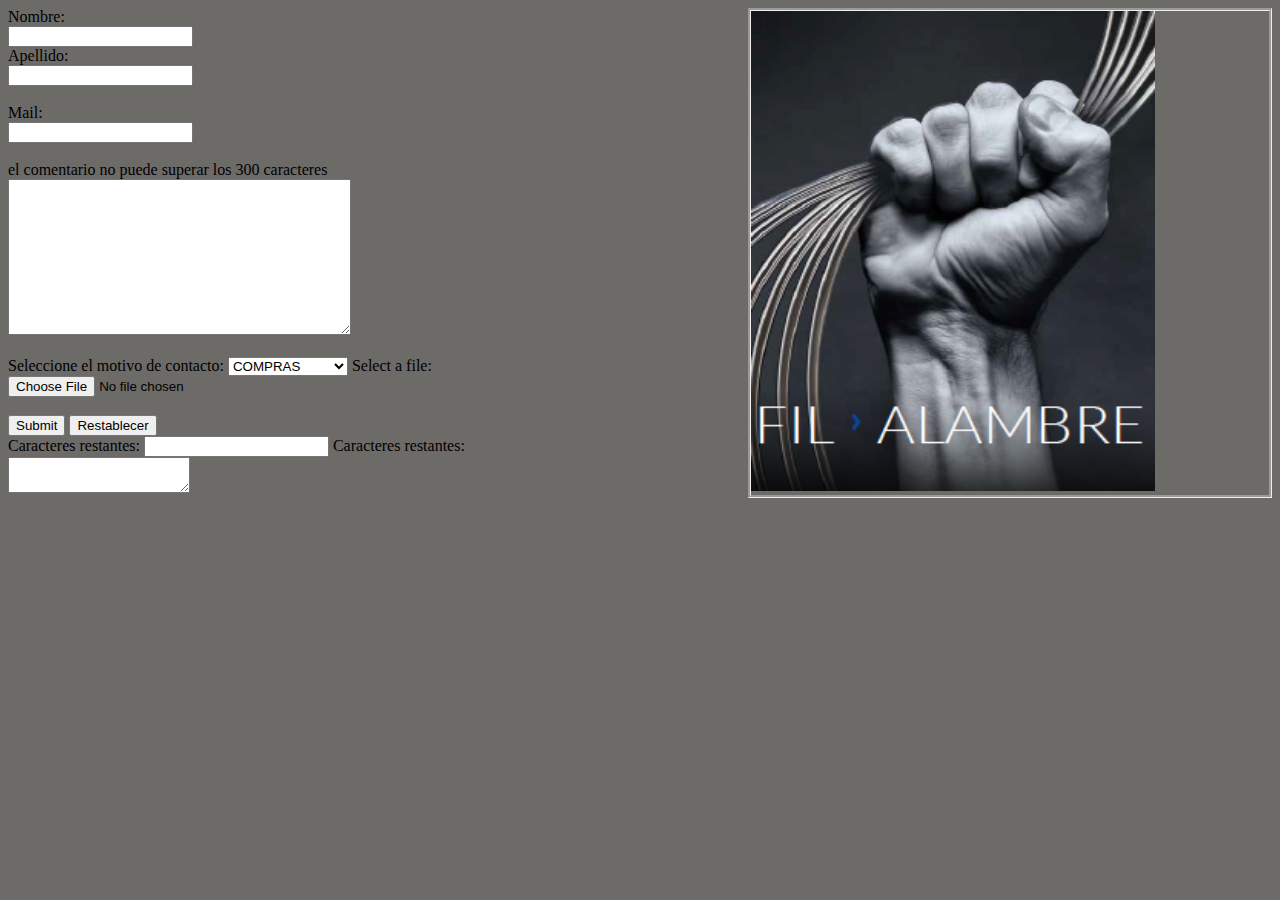
==== contacto.html @ 6b056a7c "modifica" ====
<!DOCTYPE html>
<html>

<head>
  <style>
    html {
      background-color: rgb(109, 107, 104);

      
    }


    .caja1 {
      width: 40%;
  
      
      float: left;
    }

    .caja2 {
      
      
      width: 40%;
      float:right;
      padding-right: 1%;
     border-style: groove;
      
    }
  </style>

<body>
  <div class="flex-container">
    <div class="caja1">
      <form action="/action_page.php" target="_blank" method="post">
        <label for="fname">Nombre:</label><br>
        <input type="text" id="fname" name="fname" value=""><br>
        <label for="lname">Apellido:</label><br>
        <input type="text" id="lname" name="lname" value=""><br><br>
        <label for="mail">Mail:</label><br>
        <input type="text" id="mail" name="mail" value="" required><br><br>
        <p2>el comentario no puede superar los 300 caracteres</p2>
        <textarea name="message" rows="10" cols="40" maxlength="300"></textarea>
        <br><br>
        <label for="contacto">Seleccione el motivo de contacto:</label>
        <select id="contacto" name="contacto">
          <option value="COMPRAS">COMPRAS</option>
          <option value="RECLAMOS ">RECLAMOS</option>
          <option value="SUGERENCIAS">SUGERENCIAS</option>
          <option value="OTRAS">OTRAS</option>
        </select>
        <label for="myfile">Select a file:</label>
        <input type="file" id="myfile" name="myfile"><br><br>
        <input type="submit" value="Submit">
        <input type="reset" value="Restablecer">
      </form>
      <form>
        <label>Caracteres restantes: <span></span></label>
        <input type="text" maxlength="150" />
        <label> Caracteres restantes: <span></span></label>
        <textarea maxlength="150"></textarea>
      </form>





    </div>
    <div class="caja2">
      <img src="img/manoalambre.png" height="auto"  width="80%"></a>
    </div>
  </div>

</body>

</html>

</head>
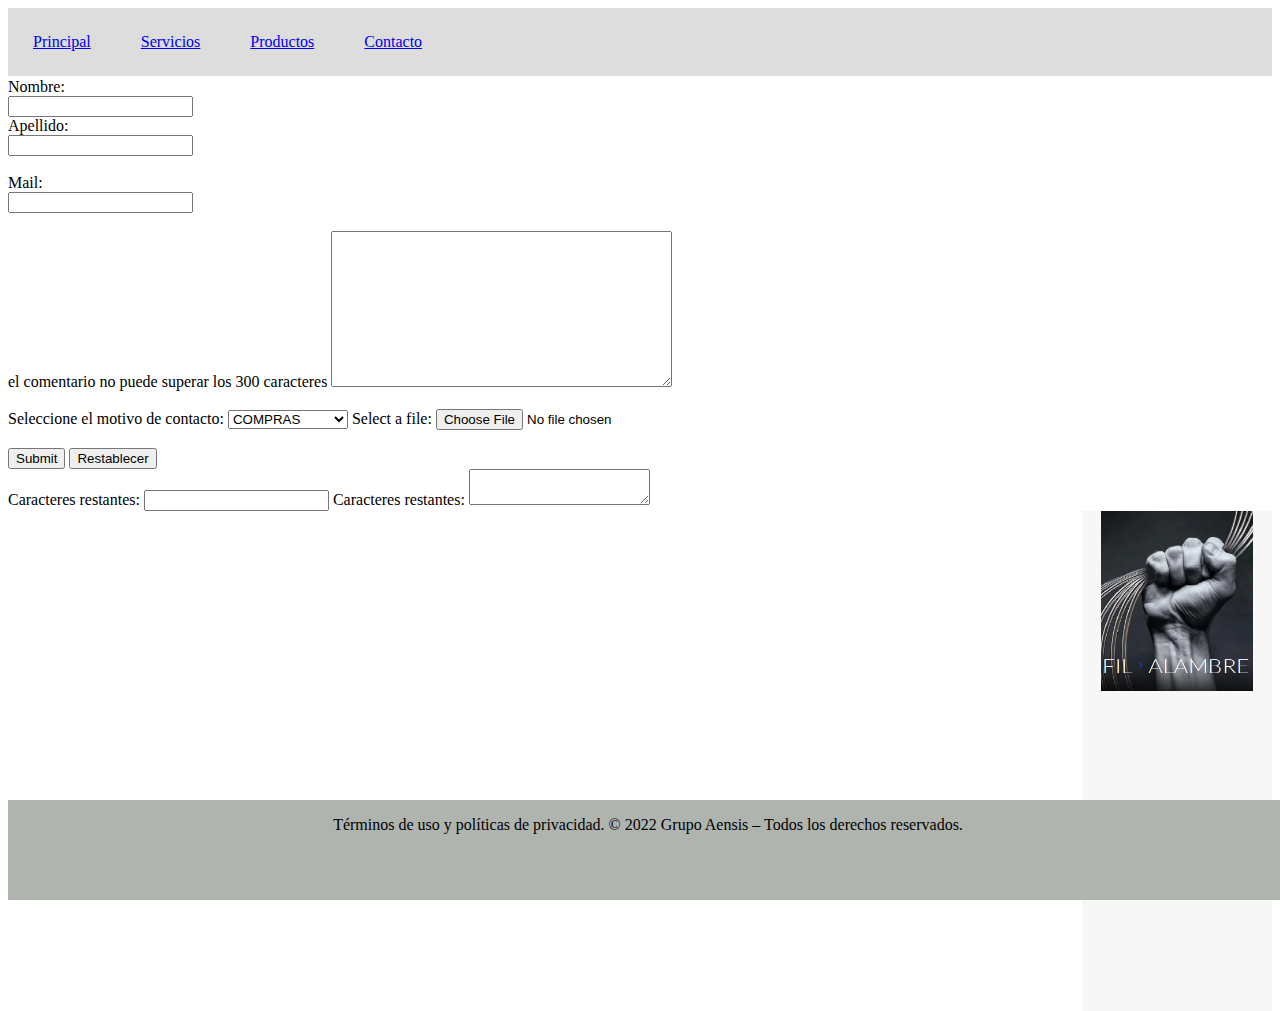
==== commit f3f32312: "p" ====
--- a/contacto.html
+++ b/contacto.html
@@ -2,35 +2,25 @@
 <html>
 
 <head>
-  <style>
-    html {
-      background-color: rgb(109, 107, 104);
 
-      
-    }
-
-
-    .caja1 {
-      width: 40%;
+  <link rel="stylesheet" type="text/css" href="estilo.css">
+<body>
+<header>
   
-      
-      float: left;
-    }
-
-    .caja2 {
+  <ul>
+    <li><a href="index.html">Principal</a></li>
+    <li><a href="productos.html">Servicios</a></li>
+    <li><a href="servicios.html">Productos</a></li>
+    <li><a href="contacto.html">Contacto</a></li>
+    
+</ul>
+</header>
+  <div class="flex-container">
+    
+    
+    <div class="formulario-contacto">
       
       
-      width: 40%;
-      float:right;
-      padding-right: 1%;
-     border-style: groove;
-      
-    }
-  </style>
-
-<body>
-  <div class="flex-container">
-    <div class="caja1">
       <form action="/action_page.php" target="_blank" method="post">
         <label for="fname">Nombre:</label><br>
         <input type="text" id="fname" name="fname" value=""><br>
@@ -60,16 +50,21 @@
         <textarea maxlength="150"></textarea>
       </form>
 
-
-
-
-
     </div>
     <div class="caja2">
       <img src="img/manoalambre.png" height="auto"  width="80%"></a>
     </div>
   </div>
 
+
+  <footer>
+    <p>Términos de uso y políticas de privacidad.
+        © 2022 Grupo Aensis – Todos los derechos reservados.</p>
+        <p></p>
+        <logo class="logo">
+            <img src="https://www.afip.gob.ar/images/f960/DATAWEB.jpg" alt="" height="60px" >
+</footer>
+
 </body>
 
 </html>
--- a/estilo.css
+++ b/estilo.css
@@ -0,0 +1,172 @@
+.wrapper {
+    width: 100%;
+    /*ancho a 90*/
+    max-width: 1000px;
+    /* ancho*/
+    margin: auto;
+    /* centro */
+    overflow: hidden;
+    /* saco errores */
+    ;
+}
+
+nav {
+    background-color: rgb(90, 90, 90);
+    color: rgb(255, 238, 0);
+    
+    font-style: normal;
+    font-family: 'Courier New', Courier, monospace;
+    font-style: normal;
+}
+header{
+    height: 70px;
+}
+
+head {
+    background-color: blue;
+    width: auto%;
+    height: 15%;
+    border-color: blue;
+
+
+}
+
+body {
+    width: auto;
+    background-color: none;
+    height: 50%;
+}
+
+img {
+    //visibility: hidden;
+
+}
+
+
+.caja1 {
+    background-color: rebeccapurple;
+    width: 15%;
+    height: 500px;
+    float: left;
+
+
+}
+
+.centro {
+    background-color: rgb(76, 0, 255);
+
+
+    /* The image used */
+    background-image: url("img/biga.png");
+background-image: 100% auto;
+    /* Full height */
+    height: 100%;
+
+    background-position: center;
+    background-repeat: no-repeat;
+    background-size: cover;
+
+    color: aliceblue;
+    align-self: center;
+    vertical-align: bottom;
+    font-family: 'Courier New', Courier, monospace;
+    font-size: 20px;
+    width: 70%;
+    height: 500px;
+    float: left;
+
+    vertical-align: bottom;
+    text-align: center;
+    text-indent: 20px;
+
+}
+
+.caja2 {
+    background-color: rgb(247, 247, 247);
+
+    width: 15%;
+    height: 500px;
+    float: right;
+    text-align: center;
+    justify-content: space-between;
+
+}
+
+
+ul {
+    //background-image: url("img/prod-encab.png");
+    list-style-type: none;
+    margin: 0;
+    padding: 0;
+    overflow: hidden;
+    background-color: #dddddd;
+  }
+  
+  li {
+    float: left;
+
+}
+  
+  li a {
+    display: block;
+    padding: 25px;
+      
+}
+
+
+.menu {
+    background-image: url("img/prod-encab.png");
+                display: flex;
+                list-style: none;
+                padding: 0;
+                //margin: 0;
+         
+                
+                
+
+    width: 100%;
+    height: 100px;
+
+}
+
+
+*/
+
+soreca {
+    font: bold;
+
+}
+
+footer {
+    position: fixed;
+    background-color: rgb(175, 180, 175);
+    bottom: 0%;
+    width: 100%;
+    height: 100px;
+    vertical-align: center;
+    text-align: center;
+
+}
+
+//contacto
+.formulario-contacto {
+    background-color: rgb(76, 0, 255);
+
+    background-position: center;
+    background-repeat: no-repeat;
+    background-size: cover;
+
+    color: aliceblue;
+    align-self: center;
+    vertical-align: bottom;
+    font-family: 'Courier New', Courier, monospace;
+    font-size: 20px;
+    width: 40%;
+    height: 200px;
+    float: center;
+
+    vertical-align: bottom;
+    text-align: center;
+    text-indent: 20px;
+
+}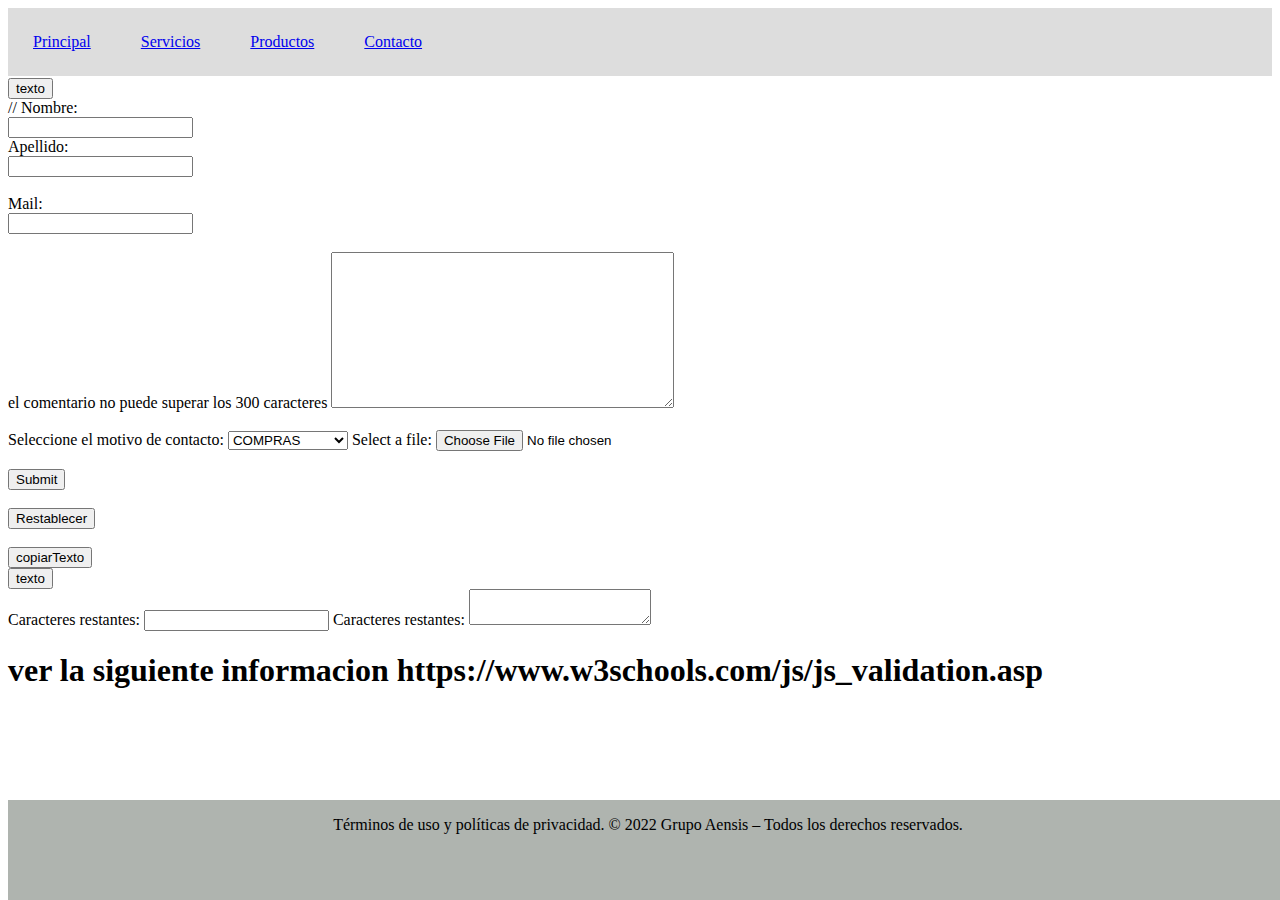
==== commit 69fc25bb: "-" ====
--- a/contacto.html
+++ b/contacto.html
@@ -4,28 +4,31 @@
 <head>
 
   <link rel="stylesheet" type="text/css" href="estilo.css">
+
 <body>
-<header>
-  
-  <ul>
-    <li><a href="index.html">Principal</a></li>
-    <li><a href="productos.html">Servicios</a></li>
-    <li><a href="servicios.html">Productos</a></li>
-    <li><a href="contacto.html">Contacto</a></li>
-    
-</ul>
-</header>
+  <header>
+
+    <ul>
+      <li><a href="index.html">Principal</a></li>
+      <li><a href="productos.html">Servicios</a></li>
+      <li><a href="servicios.html">Productos</a></li>
+      <li><a href="contacto.html">Contacto</a></li>
+    </ul>
+  </header>
+
   <div class="flex-container">
-    
-    
+
+
     <div class="formulario-contacto">
-      
-      
-      <form action="/action_page.php" target="_blank" method="post">
-        <label for="fname">Nombre:</label><br>
-        <input type="text" id="fname" name="fname" value=""><br>
-        <label for="lname">Apellido:</label><br>
-        <input type="text" id="lname" name="lname" value=""><br><br>
+
+      <button onclick="copiar()" type="button">texto</button>
+      <form action="#" onsubmit="return simular_envio()">
+        //<form action="/action_page.php" target="_blank" method="post">         
+       
+        <label for="nombre" >Nombre:</label><br>
+        <input type="text" id="nombre" name="nombre" value=""><br>
+        <label for="apellido">Apellido:</label><br>
+        <input type="text" id="apellido" name="apellido" value=""><br><br>
         <label for="mail">Mail:</label><br>
         <input type="text" id="mail" name="mail" value="" required><br><br>
         <p2>el comentario no puede superar los 300 caracteres</p2>
@@ -38,11 +41,22 @@
           <option value="SUGERENCIAS">SUGERENCIAS</option>
           <option value="OTRAS">OTRAS</option>
         </select>
+
+
         <label for="myfile">Select a file:</label>
         <input type="file" id="myfile" name="myfile"><br><br>
-        <input type="submit" value="Submit">
-        <input type="reset" value="Restablecer">
+        <input type="submit" value="Submit"><br></br>
+       
+        
+        <input type="reset" value="Restablecer"><br></br>
+      
+        <button onclick="copiar()">copiarTexto</button>
+        
+      
       </form>
+
+      <button onclick="copiar()">texto</button>
+
       <form>
         <label>Caracteres restantes: <span></span></label>
         <input type="text" maxlength="150" />
@@ -51,22 +65,42 @@
       </form>
 
     </div>
-    <div class="caja2">
-      <img src="img/manoalambre.png" height="auto"  width="80%"></a>
-    </div>
+    
+    
   </div>
 
+  <h1>ver la siguiente informacion
+    https://www.w3schools.com/js/js_validation.asp
 
+  </h1>
   <footer>
     <p>Términos de uso y políticas de privacidad.
-        © 2022 Grupo Aensis – Todos los derechos reservados.</p>
-        <p></p>
-        <logo class="logo">
-            <img src="https://www.afip.gob.ar/images/f960/DATAWEB.jpg" alt="" height="60px" >
-</footer>
+      © 2022 Grupo Aensis – Todos los derechos reservados.</p>
+    <p></p>
+    <logo class="logo">
+      <img src="https://www.afip.gob.ar/images/f960/DATAWEB.jpg" alt="" height="60px">
+  </footer>
+
+
+  <script>
+    function simular_envio(){
+      alert("Su consulta fue enviada! MUCHAS GRACIAS");
+      return false;
+    }
+    function copiar(){
+      let nombre=document.getElementById("nombre");
+      let apellido=document.getElementById("apellido");
+      let mail=document.getElementById("mail");
+      
+
+      nombre.value="Pablo Javier";
+      apellido.value="Lopez Pujato";
+      mail.value="pp@pp.com"
+    
+    }
+
+      </script>
 
 </body>
 
-</html>
-
-</head>+</html>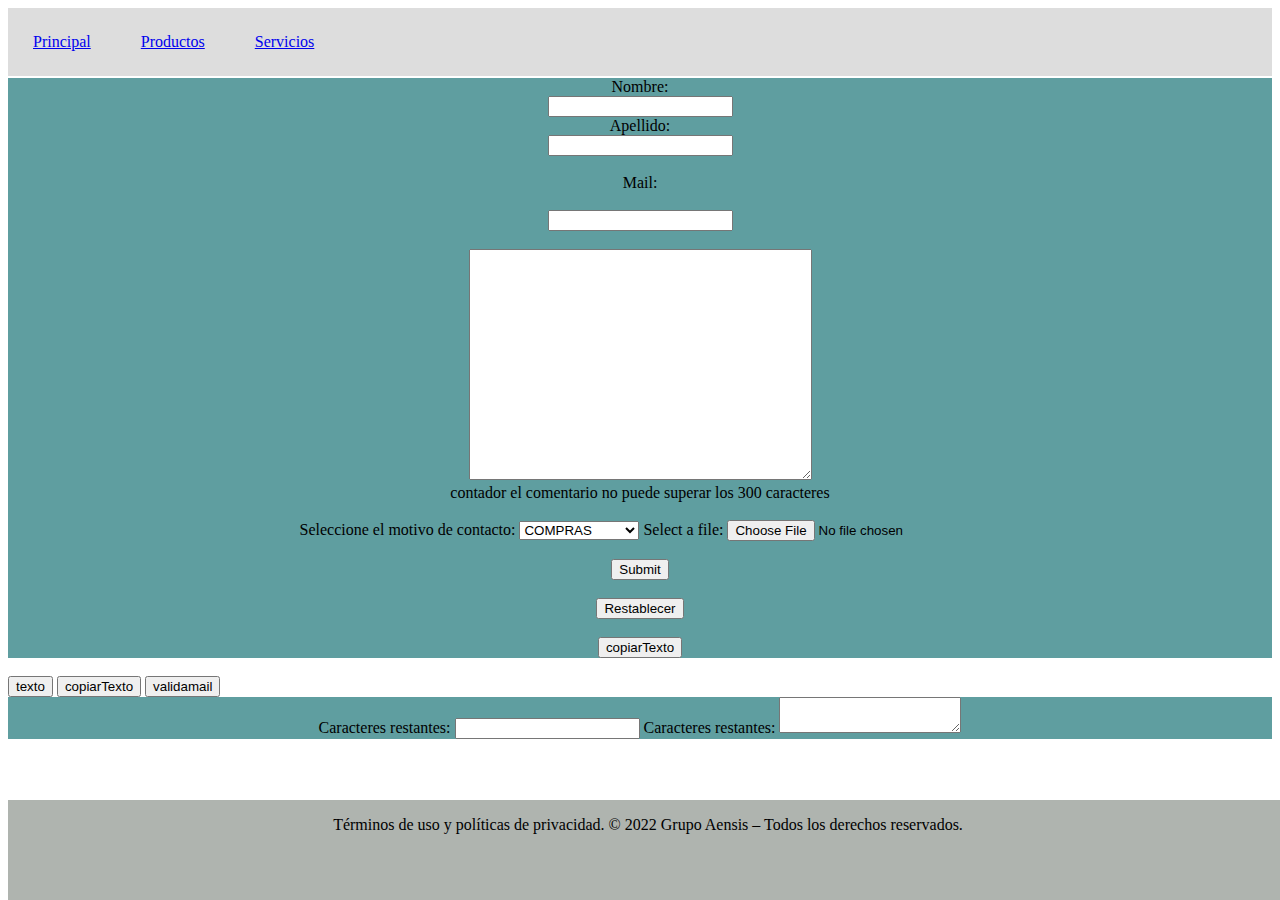
==== commit a2bab2f9: "validacionesformularioOK" ====
--- a/contacto.html
+++ b/contacto.html
@@ -10,9 +10,8 @@
 
     <ul>
       <li><a href="index.html">Principal</a></li>
-      <li><a href="productos.html">Servicios</a></li>
-      <li><a href="servicios.html">Productos</a></li>
-      <li><a href="contacto.html">Contacto</a></li>
+      <li><a href="productos.html">Productos</a></li>
+      <li><a href="servicios.html">Servicios</a></li>
     </ul>
   </header>
 
@@ -21,19 +20,21 @@
 
     <div class="formulario-contacto">
 
-      <button onclick="copiar()" type="button">texto</button>
+
       <form action="#" onsubmit="return simular_envio()">
-        //<form action="/action_page.php" target="_blank" method="post">         
-       
-        <label for="nombre" >Nombre:</label><br>
+        <label for="nombre">Nombre:</label><br>
         <input type="text" id="nombre" name="nombre" value=""><br>
         <label for="apellido">Apellido:</label><br>
         <input type="text" id="apellido" name="apellido" value=""><br><br>
-        <label for="mail">Mail:</label><br>
-        <input type="text" id="mail" name="mail" value="" required><br><br>
-        <p2>el comentario no puede superar los 300 caracteres</p2>
-        <textarea name="message" rows="10" cols="40" maxlength="300"></textarea>
-        <br><br>
+        <label for="mail">Mail:</label><br><br>
+        <input type="text" id="mail" nome="mail" value=""><br><br>
+        <textarea type="text" id="mensaje" rows="15" cols="40" maxlength="150" value="">
+          
+        </textarea><br>
+        <label for="contador">contador</label>
+        
+        <p2>el comentario no puede superar los 300 caracteres</p2><br><br>
+        
         <label for="contacto">Seleccione el motivo de contacto:</label>
         <select id="contacto" name="contacto">
           <option value="COMPRAS">COMPRAS</option>
@@ -46,16 +47,17 @@
         <label for="myfile">Select a file:</label>
         <input type="file" id="myfile" name="myfile"><br><br>
         <input type="submit" value="Submit"><br></br>
-       
-        
+
         <input type="reset" value="Restablecer"><br></br>
-      
+
         <button onclick="copiar()">copiarTexto</button>
-        
-      
+
+
       </form>
-
-      <button onclick="copiar()">texto</button>
+      <span id="valida"></span><br>
+      <button onclick="copiar()" type="button">texto</button>
+      <button onclick="copiar()">copiarTexto</button>
+      <button onclick="valido()">validamail</button>
 
       <form>
         <label>Caracteres restantes: <span></span></label>
@@ -65,14 +67,11 @@
       </form>
 
     </div>
-    
-    
+
+
   </div>
 
-  <h1>ver la siguiente informacion
-    https://www.w3schools.com/js/js_validation.asp
-
-  </h1>
+ 
   <footer>
     <p>Términos de uso y políticas de privacidad.
       © 2022 Grupo Aensis – Todos los derechos reservados.</p>
@@ -80,26 +79,71 @@
     <logo class="logo">
       <img src="https://www.afip.gob.ar/images/f960/DATAWEB.jpg" alt="" height="60px">
   </footer>
+  <script>
+const mensaje = document.getElementById('mensaje');
+const contador = document.getElementById('contador');
+const longitudAct = mensaje.value.length;
+    contador.innerHTML = longitudAct;
+
+mensaje.addEventListener('input', function(e) {
+    const target = e.target;
+    const longitudAct = mensaje.value.length;
+    contador.innerHTML = longitudAct;
+});
 
 
-  <script>
-    function simular_envio(){
+
+
+    function valido() {
+      exreg = /^[-\w.%+]{1,64}@(?:[A-Z0-9-]{1,63}\.){1,125}[A-Z]{2,63}$/i; //expresiones regulares
+      let valido = document.getElementById("valida");
+      let nombre = document.getElementById("nombre");
+      let apellido = document.getElementById("apellido");
+      let mensaje = document.getElementById("mensaje");
+      
+
+
+      let bandera = 1;
+      if (exreg.test(mail.value)) {//valido mail
+        //bandera = 1;
+        valido.innerText = "";
+      } else {
+        bandera = 0;
+        valido.innerText = "verificarMail";
+        cartel = "MAIL INCORRECTO";
+
+      }
+      if (nombre.value == "") {
+        valido.innerText = "verificar Nombre";
+        bandera=0;
+      }
+      if (apellido.value == "") {
+        valido.innerText = "verificar apellido";
+        bandera=0;
+      }
+      if ((mensaje.value.trim() === "")) {
+        valido.innerText = "verificar mensaje";
+        bandera=0;
+        }
+        if (bandera==1) {
+          simular_envio();
+        }
+    }
+    function simular_envio() {
       alert("Su consulta fue enviada! MUCHAS GRACIAS");
       return false;
     }
-    function copiar(){
-      let nombre=document.getElementById("nombre");
-      let apellido=document.getElementById("apellido");
-      let mail=document.getElementById("mail");
-      
+    function copiar() {
+      let nombre = document.getElementById("nombre");
+      let apellido = document.getElementById("apellido");
+      let mail = document.getElementById("mail");
+      nombre.value = "Pablo Javier";
+      apellido.value = "Lopez Pujato";
+      mail.value = "pp@pp.com"
 
-      nombre.value="Pablo Javier";
-      apellido.value="Lopez Pujato";
-      mail.value="pp@pp.com"
-    
     }
 
-      </script>
+  </script>
 
 </body>
 
--- a/estilo.css
+++ b/estilo.css
@@ -169,4 +169,42 @@
     text-align: center;
     text-indent: 20px;
 
-}+}
+form{
+    text-align: center;
+    background-color: cadetblue;
+    display: block;
+}
+}
+
+//estilos pagina producto
+        .carousel {
+            
+            max-width: 800px;
+            margin: 20px auto;
+            display: flex;
+
+        }
+
+        .botones {
+            text-decoration: none;
+            font-size: 20px;
+            color: #ffffff;
+            background-color: transparent;
+            text-align: center;
+            ;
+        }
+
+
+
+        #imagen {
+            width: 100%;
+            height: 400px;
+            background-size: cover;
+            
+        }
+        h1{
+            text-align: center;
+        }
+
+
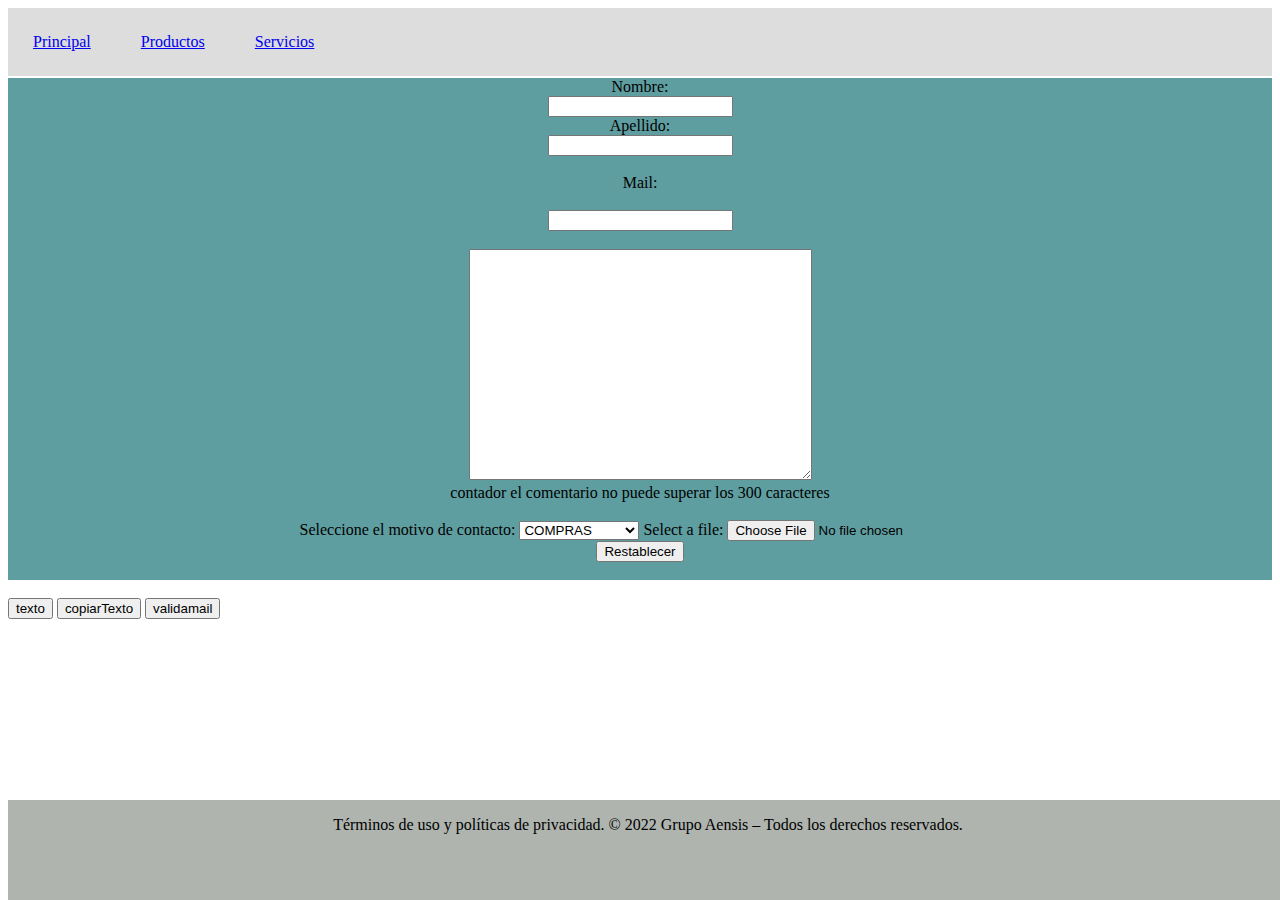
==== commit c7674dd5: "-" ====
--- a/contacto.html
+++ b/contacto.html
@@ -29,12 +29,12 @@
         <label for="mail">Mail:</label><br><br>
         <input type="text" id="mail" nome="mail" value=""><br><br>
         <textarea type="text" id="mensaje" rows="15" cols="40" maxlength="150" value="">
-          
+
         </textarea><br>
         <label for="contador">contador</label>
-        
+
         <p2>el comentario no puede superar los 300 caracteres</p2><br><br>
-        
+
         <label for="contacto">Seleccione el motivo de contacto:</label>
         <select id="contacto" name="contacto">
           <option value="COMPRAS">COMPRAS</option>
@@ -45,33 +45,24 @@
 
 
         <label for="myfile">Select a file:</label>
-        <input type="file" id="myfile" name="myfile"><br><br>
-        <input type="submit" value="Submit"><br></br>
-
+        <input type="file" id="myfile" name="myfile"><br>
+        
         <input type="reset" value="Restablecer"><br></br>
-
-        <button onclick="copiar()">copiarTexto</button>
-
 
       </form>
       <span id="valida"></span><br>
       <button onclick="copiar()" type="button">texto</button>
       <button onclick="copiar()">copiarTexto</button>
       <button onclick="valido()">validamail</button>
-
-      <form>
-        <label>Caracteres restantes: <span></span></label>
-        <input type="text" maxlength="150" />
-        <label> Caracteres restantes: <span></span></label>
-        <textarea maxlength="150"></textarea>
-      </form>
-
+<br>
+<br>
+      
     </div>
 
 
   </div>
 
- 
+
   <footer>
     <p>Términos de uso y políticas de privacidad.
       © 2022 Grupo Aensis – Todos los derechos reservados.</p>
@@ -80,16 +71,16 @@
       <img src="https://www.afip.gob.ar/images/f960/DATAWEB.jpg" alt="" height="60px">
   </footer>
   <script>
-const mensaje = document.getElementById('mensaje');
-const contador = document.getElementById('contador');
-const longitudAct = mensaje.value.length;
+    const mensaje = document.getElementById('mensaje');
+    const contador = document.getElementById('contador');
+    const longitudAct = mensaje.value.length;
     contador.innerHTML = longitudAct;
 
-mensaje.addEventListener('input', function(e) {
-    const target = e.target;
-    const longitudAct = mensaje.value.length;
-    contador.innerHTML = longitudAct;
-});
+    mensaje.addEventListener('input', function (e) {
+      const target = e.target;
+      const longitudAct = mensaje.value.length;
+      contador.innerHTML = longitudAct;
+    });
 
 
 
@@ -100,7 +91,7 @@
       let nombre = document.getElementById("nombre");
       let apellido = document.getElementById("apellido");
       let mensaje = document.getElementById("mensaje");
-      
+
 
 
       let bandera = 1;
@@ -115,23 +106,25 @@
       }
       if (nombre.value == "") {
         valido.innerText = "verificar Nombre";
-        bandera=0;
+        bandera = 0;
       }
       if (apellido.value == "") {
         valido.innerText = "verificar apellido";
-        bandera=0;
+        bandera = 0;
       }
       if ((mensaje.value.trim() === "")) {
         valido.innerText = "verificar mensaje";
-        bandera=0;
-        }
-        if (bandera==1) {
-          simular_envio();
-        }
+        bandera = 0;
+      }
+      if (bandera == 1) {
+        simular_envio();
+      }
     }
     function simular_envio() {
       alert("Su consulta fue enviada! MUCHAS GRACIAS");
       return false;
+
+      //haciendo comit
     }
     function copiar() {
       let nombre = document.getElementById("nombre");
--- a/estilo.css
+++ b/estilo.css
@@ -175,7 +175,8 @@
     background-color: cadetblue;
     display: block;
 }
-}
+
+
 
 //estilos pagina producto
         .carousel {
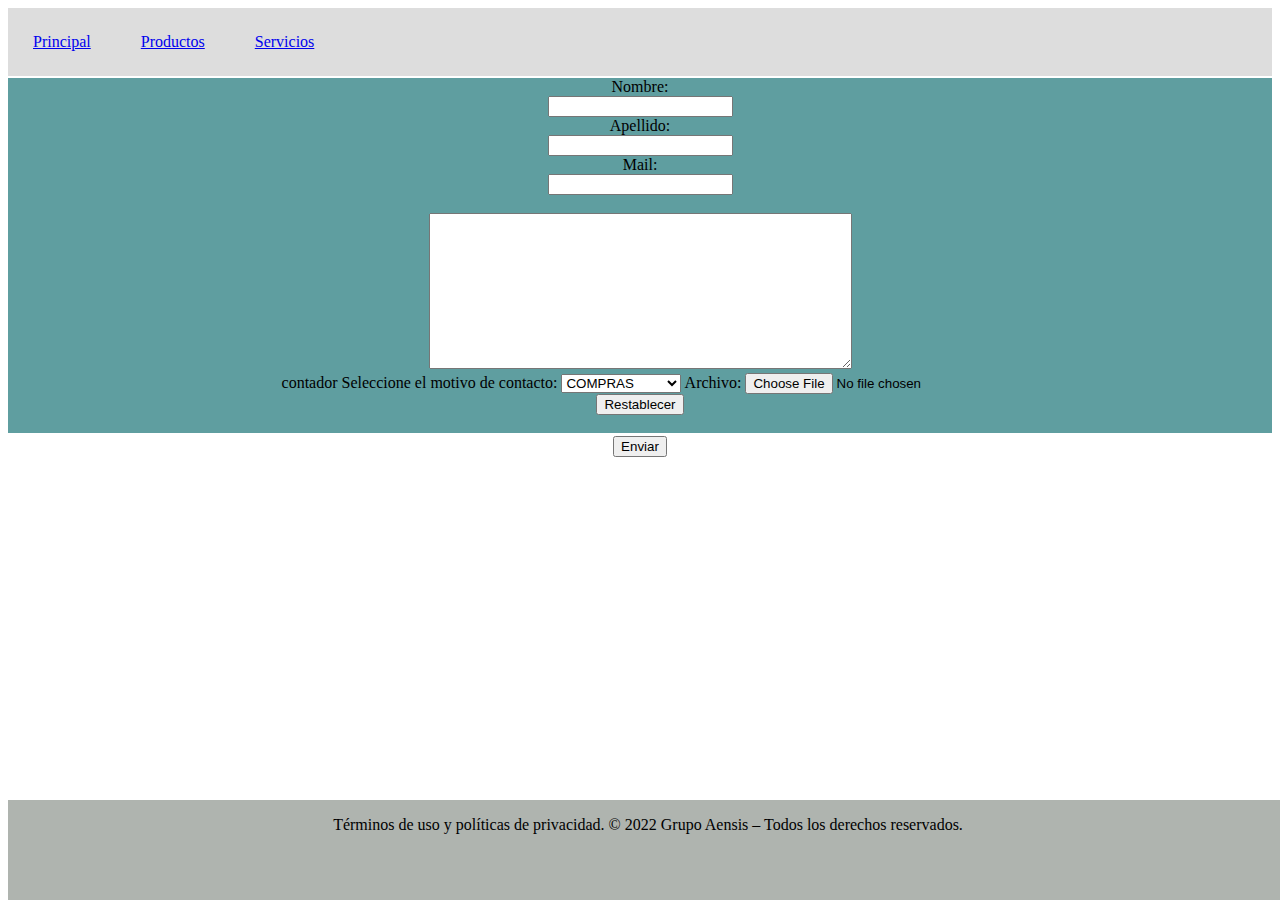
==== commit 80076d2d: "-" ====
--- a/contacto.html
+++ b/contacto.html
@@ -5,7 +5,6 @@
 
   <link rel="stylesheet" type="text/css" href="estilo.css">
 
-<body>
   <header>
 
     <ul>
@@ -15,26 +14,20 @@
     </ul>
   </header>
 
-  <div class="flex-container">
+<body>
 
-
+  <div class=aflex-container">
     <div class="formulario-contacto">
-
-
-      <form action="#" onsubmit="return simular_envio()">
+      <form onsubmit="return validos()">
         <label for="nombre">Nombre:</label><br>
         <input type="text" id="nombre" name="nombre" value=""><br>
         <label for="apellido">Apellido:</label><br>
-        <input type="text" id="apellido" name="apellido" value=""><br><br>
-        <label for="mail">Mail:</label><br><br>
+        <input type="text" id="apellido" name="apellido" value=""><br>
+        <label for="mail">Mail:</label><br>
         <input type="text" id="mail" nome="mail" value=""><br><br>
-        <textarea type="text" id="mensaje" rows="15" cols="40" maxlength="150" value="">
-
+        <textarea type="text" id="mensaje" rows="10" cols="50" maxlength="150" value="">
         </textarea><br>
         <label for="contador">contador</label>
-
-        <p2>el comentario no puede superar los 300 caracteres</p2><br><br>
-
         <label for="contacto">Seleccione el motivo de contacto:</label>
         <select id="contacto" name="contacto">
           <option value="COMPRAS">COMPRAS</option>
@@ -42,101 +35,86 @@
           <option value="SUGERENCIAS">SUGERENCIAS</option>
           <option value="OTRAS">OTRAS</option>
         </select>
-
-
-        <label for="myfile">Select a file:</label>
-        <input type="file" id="myfile" name="myfile"><br>
-        
-        <input type="reset" value="Restablecer"><br></br>
+        <label for="archivo">Archivo:</label>
+        <input type="file" id="miarchivo" name="miarchivo"><br>
+        <input type="reset" value="Restablecer"><br><br>
 
       </form>
-      <span id="valida"></span><br>
-      <button onclick="copiar()" type="button">texto</button>
-      <button onclick="copiar()">copiarTexto</button>
-      <button onclick="valido()">validamail</button>
-<br>
-<br>
-      
+      <div class="botones">
+        <button onclick="valido()">Enviar</button>
+     </div>
+      <span id="valida" style="font-size: large ; color: red"></span><br>
+      <ol id="ltaMensajes"><br>
+      </ol>
     </div>
 
 
-  </div>
+    <footer>
+      <p>Términos de uso y políticas de privacidad.
+        © 2022 Grupo Aensis – Todos los derechos reservados.</p>
+      <br>
+      <logo class="logo">
+        <img src="https://www.afip.gob.ar/images/f960/DATAWEB.jpg" alt="" height="60px">
+    </footer>
 
 
-  <footer>
-    <p>Términos de uso y políticas de privacidad.
-      © 2022 Grupo Aensis – Todos los derechos reservados.</p>
-    <p></p>
-    <logo class="logo">
-      <img src="https://www.afip.gob.ar/images/f960/DATAWEB.jpg" alt="" height="60px">
-  </footer>
-  <script>
-    const mensaje = document.getElementById('mensaje');
-    const contador = document.getElementById('contador');
-    const longitudAct = mensaje.value.length;
-    contador.innerHTML = longitudAct;
+    <script>
+      function valido() {
+        exreg = /^[-\w.%+]{1,64}@(?:[A-Z0-9-]{1,63}\.){1,125}[A-Z]{2,63}$/i; //expresiones regulares
+        let valido = document.getElementById("valida");
+        let nombre = document.getElementById("nombre");
+        let apellido = document.getElementById("apellido");
+        let mensaje = document.getElementById("mensaje");
+        let contacto = document.getElementById("contacto");
+        let ltaMensajes = document.getElementById("ltaMensajes");
+        let archivo = document.getElementById("miarchivo");
+        let botones = document.getElementById("botones");
+        
+        let errores = [];
+        let bandera = 1;
+        if (exreg.test(mail.value)) {//valido mail
+          //bandera = 1;
+          valido.innerText = "";
+        } else {
+          bandera = 0;
+          
+          cartel = "MAIL INCORRECTO";
+          errores.push(cartel);
+        }
+        if (nombre.value == "") {
+          cartel = "verificar Nombre";
+          bandera = 0;
+          errores.push(cartel);
+        }
+        if (apellido.value == "") {
+          cartel = "verificar apellido";
+          bandera = 0;
+          errores.push(cartel);
+        }
+        if ((mensaje.value.trim() === "")) {
+          cartel = "verificar mensaje";
+          bandera = 0;
+          errores.push(cartel);
+        }
+        valido.innerText = errores.join(" - ");
 
-    mensaje.addEventListener('input', function (e) {
-      const target = e.target;
-      const longitudAct = mensaje.value.length;
-      contador.innerHTML = longitudAct;
-    });
+        if (bandera == 1) {
+          let item = document.createElement("li");
+          ltaMensajes.appendChild(item);
 
+          item.innerHTML = "<b>nombre:</b>" + nombre.value + "<b>,apellido:</b>" + apellido.value + "<b>, Mensaje: </b>" + mensaje.value + "<b>, Contacto: </b> " + contacto.value + "<b>, archivo: </b> " + archivo.value;
+          
+          simular_envio();
+          
 
-
-
-    function valido() {
-      exreg = /^[-\w.%+]{1,64}@(?:[A-Z0-9-]{1,63}\.){1,125}[A-Z]{2,63}$/i; //expresiones regulares
-      let valido = document.getElementById("valida");
-      let nombre = document.getElementById("nombre");
-      let apellido = document.getElementById("apellido");
-      let mensaje = document.getElementById("mensaje");
-
-
-
-      let bandera = 1;
-      if (exreg.test(mail.value)) {//valido mail
-        //bandera = 1;
-        valido.innerText = "";
-      } else {
-        bandera = 0;
-        valido.innerText = "verificarMail";
-        cartel = "MAIL INCORRECTO";
-
+        }
       }
-      if (nombre.value == "") {
-        valido.innerText = "verificar Nombre";
-        bandera = 0;
+      
+      function simular_envio() {
+        alert("Su consulta fue enviada! MUCHAS GRACIAS");
+        return false;
       }
-      if (apellido.value == "") {
-        valido.innerText = "verificar apellido";
-        bandera = 0;
-      }
-      if ((mensaje.value.trim() === "")) {
-        valido.innerText = "verificar mensaje";
-        bandera = 0;
-      }
-      if (bandera == 1) {
-        simular_envio();
-      }
-    }
-    function simular_envio() {
-      alert("Su consulta fue enviada! MUCHAS GRACIAS");
-      return false;
-
-      //haciendo comit
-    }
-    function copiar() {
-      let nombre = document.getElementById("nombre");
-      let apellido = document.getElementById("apellido");
-      let mail = document.getElementById("mail");
-      nombre.value = "Pablo Javier";
-      apellido.value = "Lopez Pujato";
-      mail.value = "pp@pp.com"
-
-    }
-
-  </script>
+    </script>
 
 </body>
 
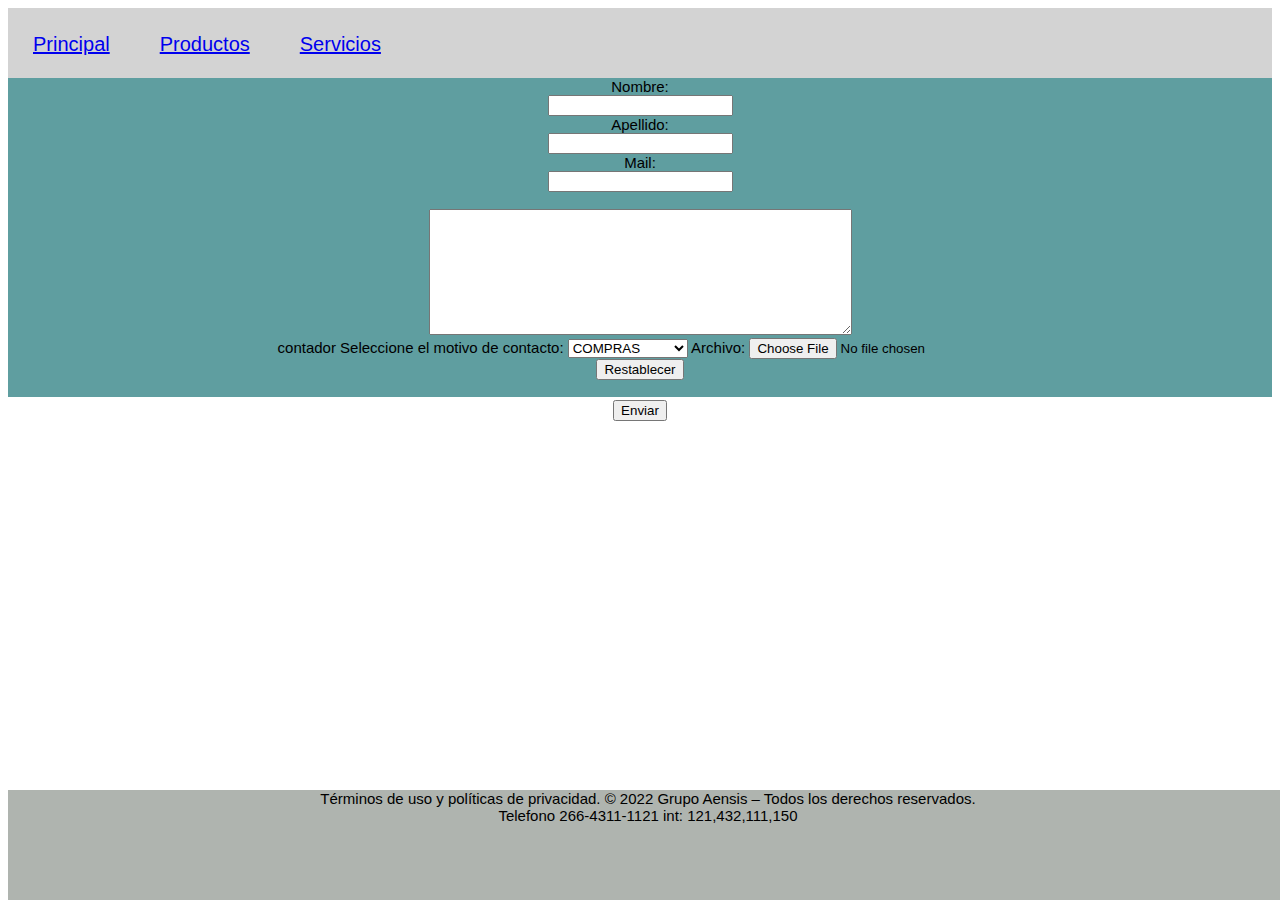
==== commit 1d198bc0: "-" ====
--- a/contacto.html
+++ b/contacto.html
@@ -15,8 +15,7 @@
   </header>
 
 <body>
-
-  <div class=aflex-container">
+  <div class=flex-container">
     <div class="formulario-contacto">
       <form onsubmit="return validos()">
         <label for="nombre">Nombre:</label><br>
@@ -25,7 +24,7 @@
         <input type="text" id="apellido" name="apellido" value=""><br>
         <label for="mail">Mail:</label><br>
         <input type="text" id="mail" nome="mail" value=""><br><br>
-        <textarea type="text" id="mensaje" rows="10" cols="50" maxlength="150" value="">
+        <textarea type="text" id="mensaje" rows="8" cols="50" maxlength="150" value="">
         </textarea><br>
         <label for="contador">contador</label>
         <label for="contacto">Seleccione el motivo de contacto:</label>
@@ -42,80 +41,84 @@
       </form>
       <div class="botones">
         <button onclick="valido()">Enviar</button>
-     </div>
-      <span id="valida" style="font-size: large ; color: red"></span><br>
+      </div>
+      <span id="valida" style="font-size: 15px ; color: red"></span>
       <ol id="ltaMensajes"><br>
       </ol>
     </div>
 
 
     <footer>
-      <p>Términos de uso y políticas de privacidad.
-        © 2022 Grupo Aensis – Todos los derechos reservados.</p>
-      <br>
+      <pf>Términos de uso y políticas de privacidad.
+        © 2022 Grupo Aensis – Todos los derechos reservados.</pf><br>
+      <pf> Telefono 266-4311-1121 int: 121,432,111,150 </pf><br>
+
       <logo class="logo">
-        <img src="https://www.afip.gob.ar/images/f960/DATAWEB.jpg" alt="" height="60px">
+        <img src="https://www.afip.gob.ar/images/f960/DATAWEB.jpg" alt="" height="50px">
     </footer>
+</body>
+
+</html>
+
+<script>
+  function valido() {
+    exreg = /^[-\w.%+]{1,64}@(?:[A-Z0-9-]{1,63}\.){1,125}[A-Z]{2,63}$/i; //expresiones regulares
+    let valido = document.getElementById("valida");
+    let nombre = document.getElementById("nombre");
+    let apellido = document.getElementById("apellido");
+    let mail =document.getElementById("mail");
+    let mensaje = document.getElementById("mensaje");
+    let contacto = document.getElementById("contacto");
+    let ltaMensajes = document.getElementById("ltaMensajes");
+    let archivo = document.getElementById("miarchivo");
+    let botones = document.getElementById("botones");
+
+    let errores = [];
+    let bandera = 1;
+    if (exreg.test(mail.value)) {//valido mail
+      //bandera = 1;
+      valido.innerText = "";
+    } else {
+      bandera = 0;
+
+      cartel = "MAIL INCORRECTO";
+      errores.push(cartel);
+    }
+    if (nombre.value == "") {
+      cartel = "verificar Nombre";
+      bandera = 0;
+      errores.push(cartel);
+    }
+    if (apellido.value == "") {
+      cartel = "verificar apellido";
+      bandera = 0;
+      errores.push(cartel);
+    }
+    if ((mensaje.value.trim() === "")) {
+      cartel = "verificar mensaje";
+      bandera = 0;
+      errores.push(cartel);
+    }
+    valido.innerText = errores.join(" - ");
+
+    if (bandera == 1) {
+      let item = document.createElement("li");
+      ltaMensajes.appendChild(item);
+      item.innerHTML = "<b> ENVIADA: nombre:</b>" + nombre.value + "<b>,apellido:</b>" + apellido.value + "<b>,mail:</b>"+mail.value+"<b>, Mensaje: </b>" + mensaje.value + "<b>, Contacto: </b> " + contacto.value + "<b>, archivo: </b> " + archivo.value;
+
+      simular_envio();
 
 
-    <script>
-      function valido() {
-        exreg = /^[-\w.%+]{1,64}@(?:[A-Z0-9-]{1,63}\.){1,125}[A-Z]{2,63}$/i; //expresiones regulares
-        let valido = document.getElementById("valida");
-        let nombre = document.getElementById("nombre");
-        let apellido = document.getElementById("apellido");
-        let mensaje = document.getElementById("mensaje");
-        let contacto = document.getElementById("contacto");
-        let ltaMensajes = document.getElementById("ltaMensajes");
-        let archivo = document.getElementById("miarchivo");
-        let botones = document.getElementById("botones");
-        
-        let errores = [];
-        let bandera = 1;
-        if (exreg.test(mail.value)) {//valido mail
-          //bandera = 1;
-          valido.innerText = "";
-        } else {
-          bandera = 0;
-          
-          cartel = "MAIL INCORRECTO";
-          errores.push(cartel);
-        }
-        if (nombre.value == "") {
-          cartel = "verificar Nombre";
-          bandera = 0;
-          errores.push(cartel);
-        }
-        if (apellido.value == "") {
-          cartel = "verificar apellido";
-          bandera = 0;
-          errores.push(cartel);
-        }
-        if ((mensaje.value.trim() === "")) {
-          cartel = "verificar mensaje";
-          bandera = 0;
-          errores.push(cartel);
-        }
-        valido.innerText = errores.join(" - ");
+    }
+  }
 
-        if (bandera == 1) {
-          let item = document.createElement("li");
-          ltaMensajes.appendChild(item);
-
-          item.innerHTML = "<b>nombre:</b>" + nombre.value + "<b>,apellido:</b>" + apellido.value + "<b>, Mensaje: </b>" + mensaje.value + "<b>, Contacto: </b> " + contacto.value + "<b>, archivo: </b> " + archivo.value;
-          
-          simular_envio();
-          
-
-        }
-      }
-      
-      function simular_envio() {
-        alert("Su consulta fue enviada! MUCHAS GRACIAS");
-        return false;
-      }
-    </script>
-
-</body>
-
-</html>+  function simular_envio() {
+    alert("Su consulta fue enviada! MUCHAS GRACIAS");
+    nombre.value = "";
+    apellido.value = "";
+    mensaje.value = "";
+    contacto.value = "";
+    mail.value="";  
+    return false;
+  }
+</script>--- a/estilo.css
+++ b/estilo.css
@@ -1,89 +1,70 @@
-.wrapper {
-    width: 100%;
-    /*ancho a 90*/
-    max-width: 1000px;
-    /* ancho*/
-    margin: auto;
-    /* centro */
-    overflow: hidden;
-    /* saco errores */
-    ;
-}
-
 nav {
     background-color: rgb(90, 90, 90);
     color: rgb(255, 238, 0);
-    
+
     font-style: normal;
     font-family: 'Courier New', Courier, monospace;
     font-style: normal;
 }
-header{
+
+header {
     height: 70px;
 }
 
 head {
     background-color: blue;
-    width: auto%;
+    width: auto;
     height: 15%;
     border-color: blue;
-
-
 }
 
 body {
     width: auto;
-    background-color: none;
+
     height: 50%;
-}
-
+    font-family: Arial, Helvetica, sans-serif;
+    font-size: 15px;
+    text-align: justify;
+}
+/*
 img {
     //visibility: hidden;
 
 }
-
+*/
 
 .caja1 {
-    background-color: rebeccapurple;
-    width: 15%;
+    background-color: lightslategrey;
+    width: 13%;
     height: 500px;
     float: left;
-
+    padding-left: 1%;
+    padding-right: 1%;
 
 }
 
 .centro {
-    background-color: rgb(76, 0, 255);
-
-
-    /* The image used */
     background-image: url("img/biga.png");
-background-image: 100% auto;
-    /* Full height */
-    height: 100%;
+
 
     background-position: center;
     background-repeat: no-repeat;
     background-size: cover;
-
     color: aliceblue;
     align-self: center;
-    vertical-align: bottom;
-    font-family: 'Courier New', Courier, monospace;
-    font-size: 20px;
-    width: 70%;
+    vertical-align: center;
+    font-size: 20px;
+    width: 68%;
     height: 500px;
     float: left;
-
-    vertical-align: bottom;
-    text-align: center;
-    text-indent: 20px;
+    vertical-align: middle;
+    padding-left: 1%;
+    padding-right: 1%;
 
 }
 
 .caja2 {
     background-color: rgb(247, 247, 247);
-
     width: 15%;
     height: 500px;
     float: right;
@@ -94,47 +75,45 @@
 
 
 ul {
-    //background-image: url("img/prod-encab.png");
+    background-color: lightgray;
     list-style-type: none;
     margin: 0;
     padding: 0;
     overflow: hidden;
-    background-color: #dddddd;
-  }
-  
-  li {
+    font-size: 20px;
+
+
+
+}
+
+li {
     float: left;
 
 }
-  
-  li a {
+
+li a {
     display: block;
     padding: 25px;
-      
+
 }
 
 
 .menu {
     background-image: url("img/prod-encab.png");
-                display: flex;
-                list-style: none;
-                padding: 0;
-                //margin: 0;
-         
-                
-                
-
+    display: flex;
+    list-style: none;
+    padding: 0;
     width: 100%;
     height: 100px;
 
 }
 
 
-*/
 
 soreca {
     font: bold;
 
+    font-style: inherit;
 }
 
 footer {
@@ -142,35 +121,33 @@
     background-color: rgb(175, 180, 175);
     bottom: 0%;
     width: 100%;
-    height: 100px;
-    vertical-align: center;
-    text-align: center;
-
-}
-
-//contacto
-.formulario-contacto {
-    background-color: rgb(76, 0, 255);
-
-    background-position: center;
-    background-repeat: no-repeat;
-    background-size: cover;
-
-    color: aliceblue;
-    align-self: center;
-    vertical-align: bottom;
-    font-family: 'Courier New', Courier, monospace;
-    font-size: 20px;
-    width: 40%;
-    height: 200px;
-    float: center;
-
-    vertical-align: bottom;
-    text-align: center;
-    text-indent: 20px;
-
-}
-form{
+    height: 110px;
+    
+    text-align: center;
+    font-family: Arial, Helvetica, sans-serif;
+    font-size: 15px;
+
+}
+
+/*
+//formulario contacto
+*/
+
+.botones {
+    text-align: center;
+    font: 15px;
+
+}
+
+ol {
+
+    font-style: italic;
+    font-size: 15 px;
+    color: green;
+}
+
+
+form {
     text-align: center;
     background-color: cadetblue;
     display: block;
@@ -178,34 +155,91 @@
 
 
 
+
+
+
+
+
+
+
+
+/*
 //estilos pagina producto
-        .carousel {
-            
-            max-width: 800px;
-            margin: 20px auto;
-            display: flex;
-
-        }
-
-        .botones {
-            text-decoration: none;
-            font-size: 20px;
-            color: #ffffff;
-            background-color: transparent;
-            text-align: center;
-            ;
-        }
-
-
-
-        #imagen {
-            width: 100%;
-            height: 400px;
-            background-size: cover;
-            
-        }
-        h1{
-            text-align: center;
-        }
-
-
+
+*/
+.carousel {
+    max-width: 800px;
+    margin: 20px auto;
+    display: flex;
+}
+
+.botones {
+    text-decoration: none;
+    font-size: 20px;
+    color: #ffffff;
+    background-color: transparent;
+    text-align: center;
+    ;
+}
+
+#imagen {
+    width: 100%;
+    height: 400px;
+    background-size: cover;
+
+}
+p {
+    margin-inline: 1.5px;
+    font-size: 20px;
+
+}
+
+
+
+h1 {
+    text-align: center;
+}
+
+.prod {
+    display: flex;
+    size: 30px;
+    align-items: center;
+    text-align: center;
+    background-color: rgb(193, 196, 193);
+    color: black;
+    border: 4px;
+
+  }
+
+  .prod>div {
+    height: 50%;
+    border: 5px;
+    color: black;
+    width: 33%;
+    margin: 50px;
+    text-align: center;
+    line-height: 15px;
+    font-size: 20px;
+  }
+
+
+/*
+pagina servicios
+*/
+.productos {
+    background-color: lightgreen;
+    color: red;
+    border: 3px;
+    display: flex;
+}
+
+.productos>div {
+    background-color: DodgerBlue;
+    color: white;
+    width: 32%;
+    margin: 10px;
+    text-align: center;
+    line-height: 35px;
+    font-size: 30px;
+    padding-bottom: 3%;
+}